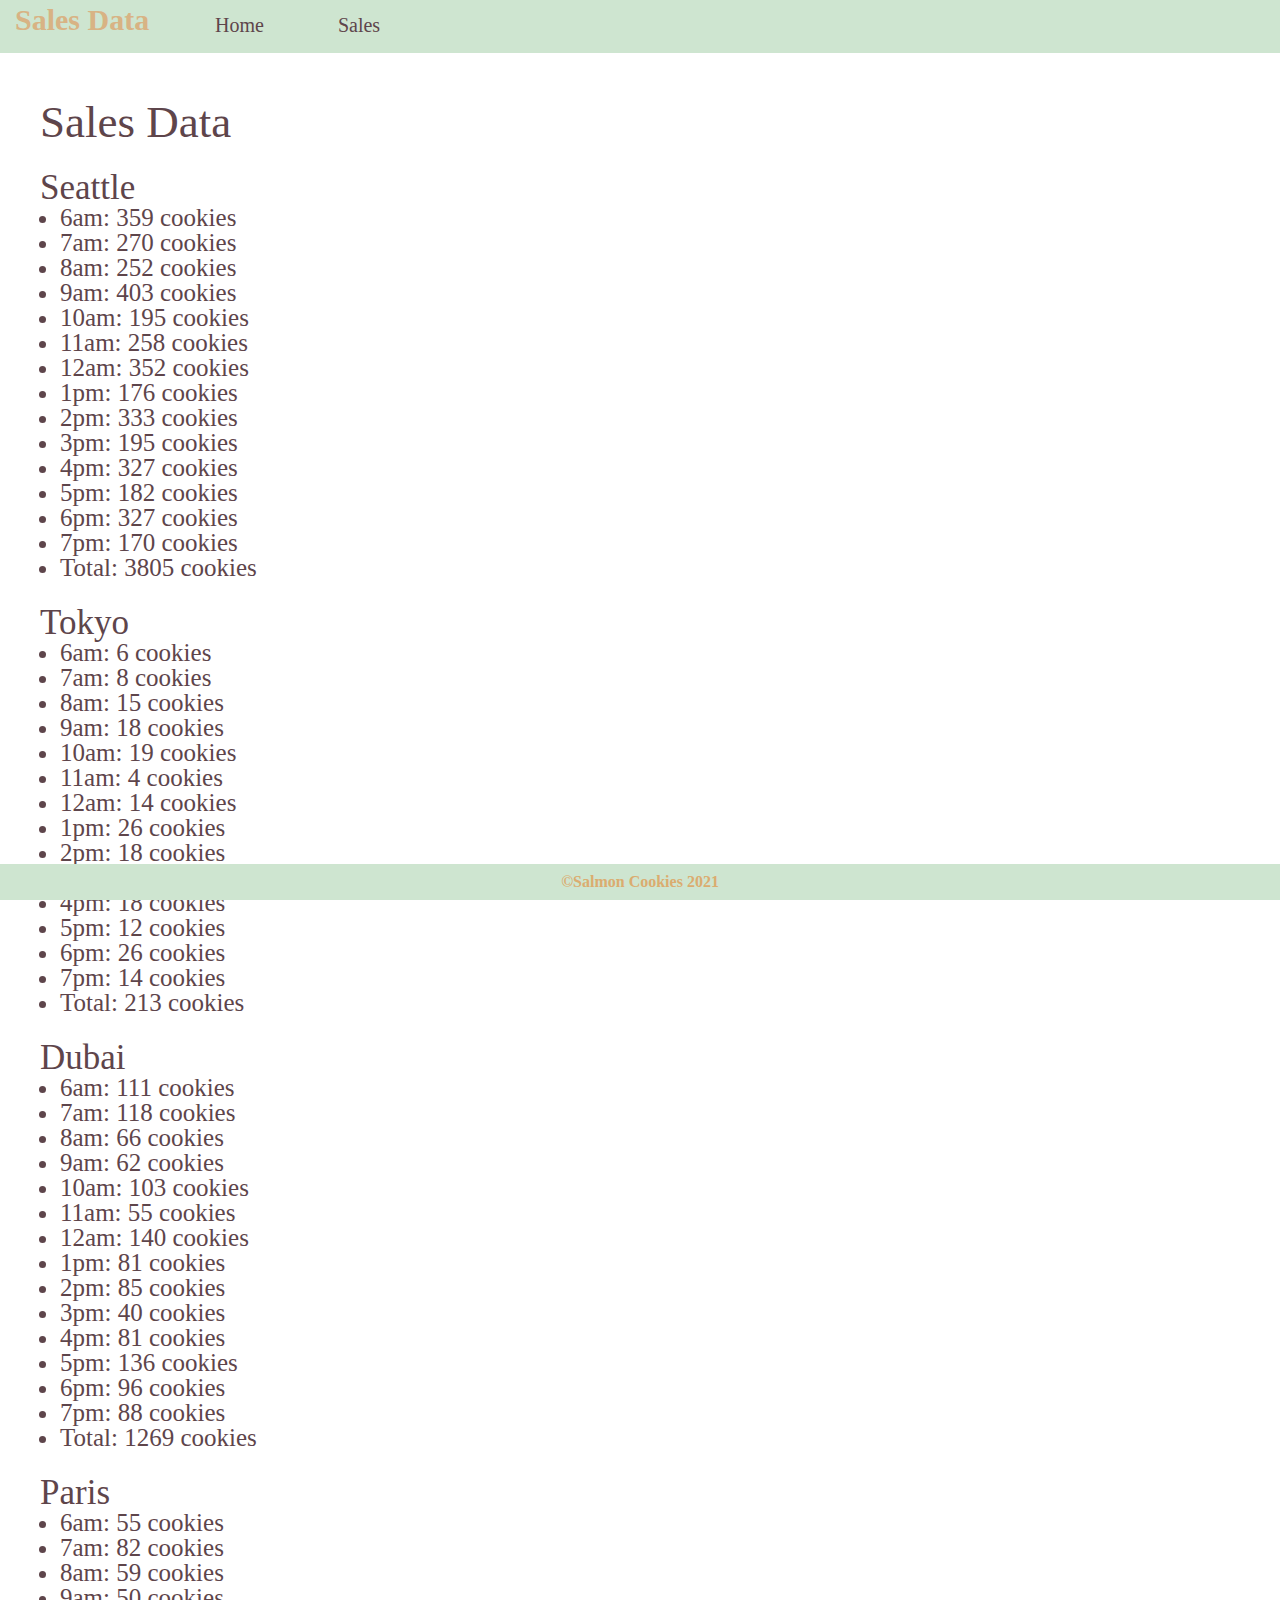
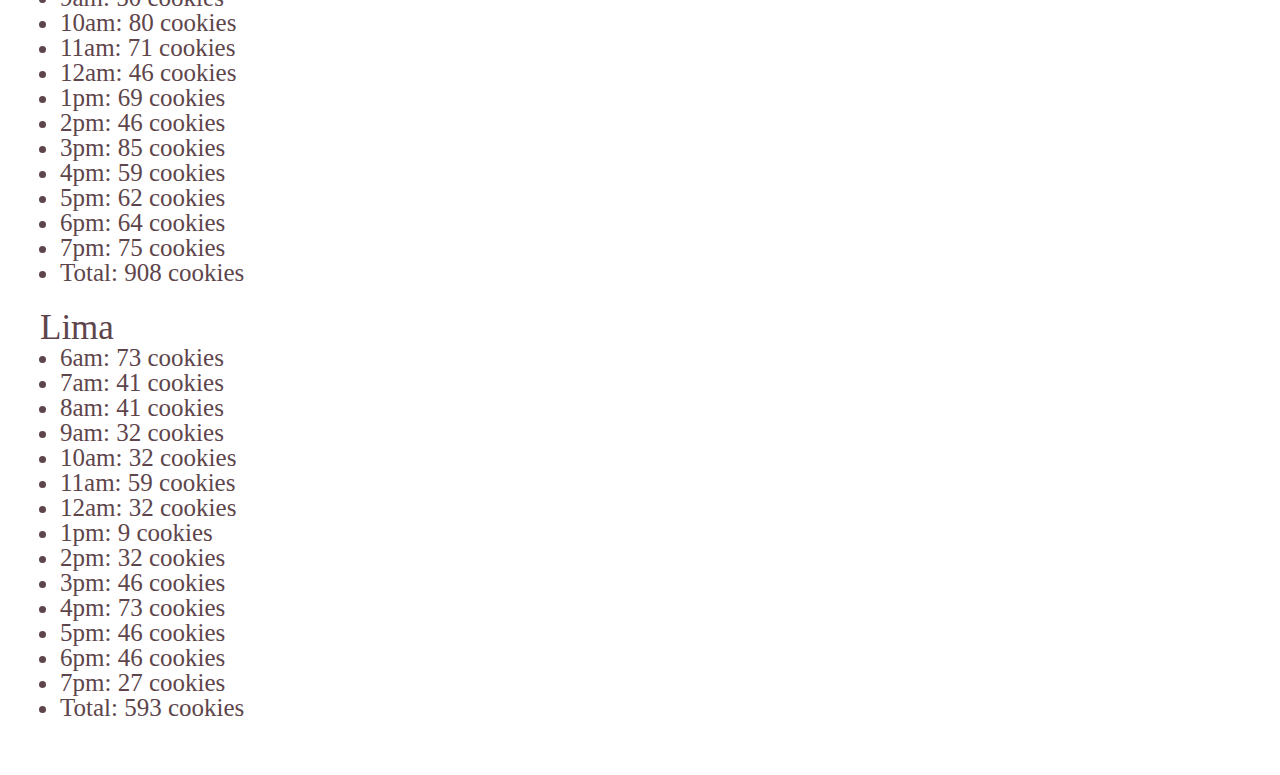
==== pages/sales.html @ f501dcbd "doing lab06" ====
<!DOCTYPE html>
<html lang="en">
<head>
    <meta charset="UTF-8">
    <meta http-equiv="X-UA-Compatible" content="IE=edge">
    <meta name="viewport" content="width=device-width, initial-scale=1.0">
    <title>Salmon Cookies-Sales Data</title>
    <link rel="stylesheet" href="../css/reset.css">
    <link rel="stylesheet" href="../css/style.css">
    
</head>
<body>
    <header>
        <h1>
            Sales Data  
        </h1>
        <nav>
            <ul>
                <li><a href="../index.html">Home</a></li>
                <li><a href="../pages/sales.html">Sales</a></li>
                
            </ul>
        </nav>
    </header>
    <main>

        <h2> Sales Data </h2>
        <h3> Seattle </h3>
        
        <div id="data"></div>
         <h3>Tokyo</h3>	
         <div id="data2"></div>
         <h3>Dubai</h3>	
         <div id="data3"></div>
         <h3>Paris</h3>	
         <div id="data4"></div>
         <h3>Lima</h3>	
         <div id="data5"></div>

    </main>

    <footer>
       <p> &copy;Salmon Cookies 2021 </p> 
    </footer>
    <script src="../JS/app.js"></script>
    
</body>
</html>
---- css/style.css ----
* {
    box-sizing: border-box;
}


header{
    background-color: #CEE5D0;
    position: fixed;
    top: 0%;
    width: 100%;
    padding: 5px;

    

}

header h1 {
    color: #D8B384;
    font-weight: bold;
    font-size: 30px;
    float: left;
    margin-left: 10px;
    
    

}
header nav ul li {
    display: inline-block;
    margin-left: 50px;
    padding: 10px;

}
header nav ul li:hover{
    background-color: #F3F0D7;
}

header nav ul li a {
    text-decoration: none;
    color: #5E454B ;
    font-size: 20px;
    float: right;

}

header nav ul {
    margin-left: 150px;
}

main  {
    margin-top: 100px;
    color: #5E454B;
    margin-right: 750px;
    font-size: 30px;
}

main h2 {
    font-size: 45px;
    margin-left: 40px;
}
main h3{
    font-size: 35px;
    margin-left: 40px;
    margin-top: 25px;
}
#data ul li {
    list-style:disc;
    font-size: 25px;
    margin-left: 60px;
}
#data li {
    list-style:disc;
    font-size: 25px;
    margin-left: 40px;
}

#data2 ul li {
    list-style:disc;
    font-size: 25px;
    margin-left: 60px;
}
#data2 li {
    list-style:disc;
    font-size: 25px;
    margin-left: 40px;
}
#data3 ul li {
    list-style:disc;
    font-size: 25px;
    margin-left: 60px;
}
#data3 li {
    list-style:disc;
    font-size: 25px;
    margin-left: 40px;
}
#data4 ul li {
    list-style:disc;
    font-size: 25px;
    margin-left: 60px;
}
#data4 li {
    list-style:disc;
    font-size: 25px;
    margin-left: 40px;
}
#data5 ul li {
    list-style:disc;
    font-size: 25px;
    margin-left: 60px;
}
#data5 li {
    list-style:disc;
    font-size: 25px;
    margin-left: 40px;
    
}
#data5 {
    margin-bottom: 55px;
}

footer p {
    position: fixed;
    bottom: 0%;
    width: 100%;
    text-align: center;
    background-color: #CEE5D0;
    color: #dbac6f;
    padding: 10px;
    font-weight: bold;
}
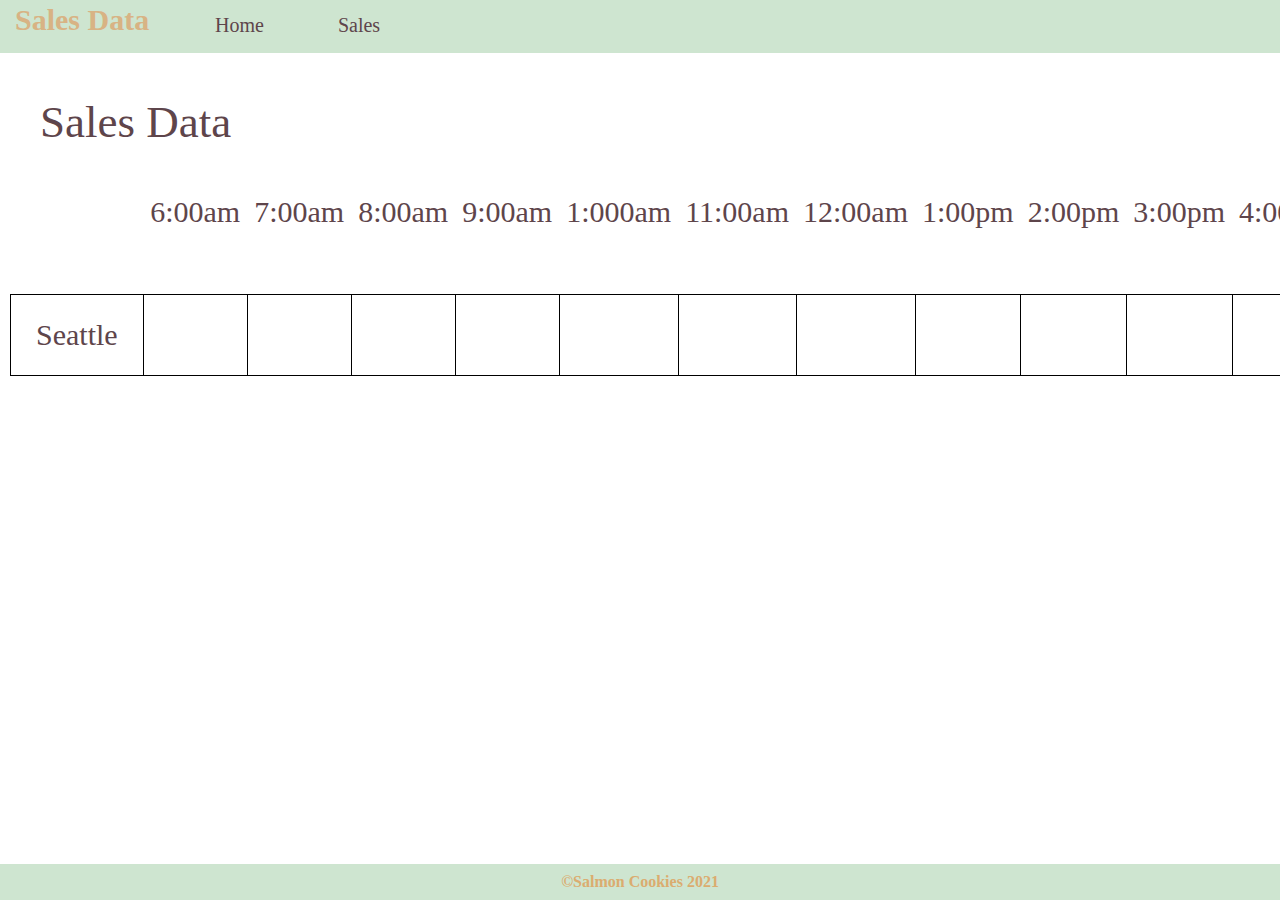
==== commit 1b7c15af: "doing lab07" ====
--- a/pages/sales.html
+++ b/pages/sales.html
@@ -25,17 +25,17 @@
     <main>
 
         <h2> Sales Data </h2>
-        <h3> Seattle </h3>
+        <!-- <h3> Seattle </h3> -->
         
-        <div id="data"></div>
-         <h3>Tokyo</h3>	
+        <div id="creatTable"></div>
+         <!-- <h3>Tokyo</h3>	
          <div id="data2"></div>
          <h3>Dubai</h3>	
          <div id="data3"></div>
          <h3>Paris</h3>	
          <div id="data4"></div>
          <h3>Lima</h3>	
-         <div id="data5"></div>
+         <div id="data5"></div> -->
 
     </main>
 
--- a/css/style.css
+++ b/css/style.css
@@ -128,4 +128,51 @@
     color: #dbac6f;
     padding: 10px;
     font-weight: bold;
+}
+
+
+/* home css */
+
+ main img {
+    
+    background-color: #F3F0D7;
+    padding-left: 50%;
+    padding-right: 50%;
+    
+}
+
+#welcome {
+    position: absolute;
+    margin-left: 35%;
+    color: rgb(148, 108, 56);
+    top: 8%;
+
+}
+
+
+#creatTable table {
+    margin-left: 10px;
+    
+    margin-top: 45px;
+    
+    
+
+}
+#creatTable table tr { 
+    
+    padding: 10px;
+}
+
+#creatTable table tr td { 
+    border: solid black 1px;
+    margin: 20px;
+    padding: 25px;
+}
+
+#creatTable table tr th { 
+    
+    padding: 7px;
+    
+
+    
 }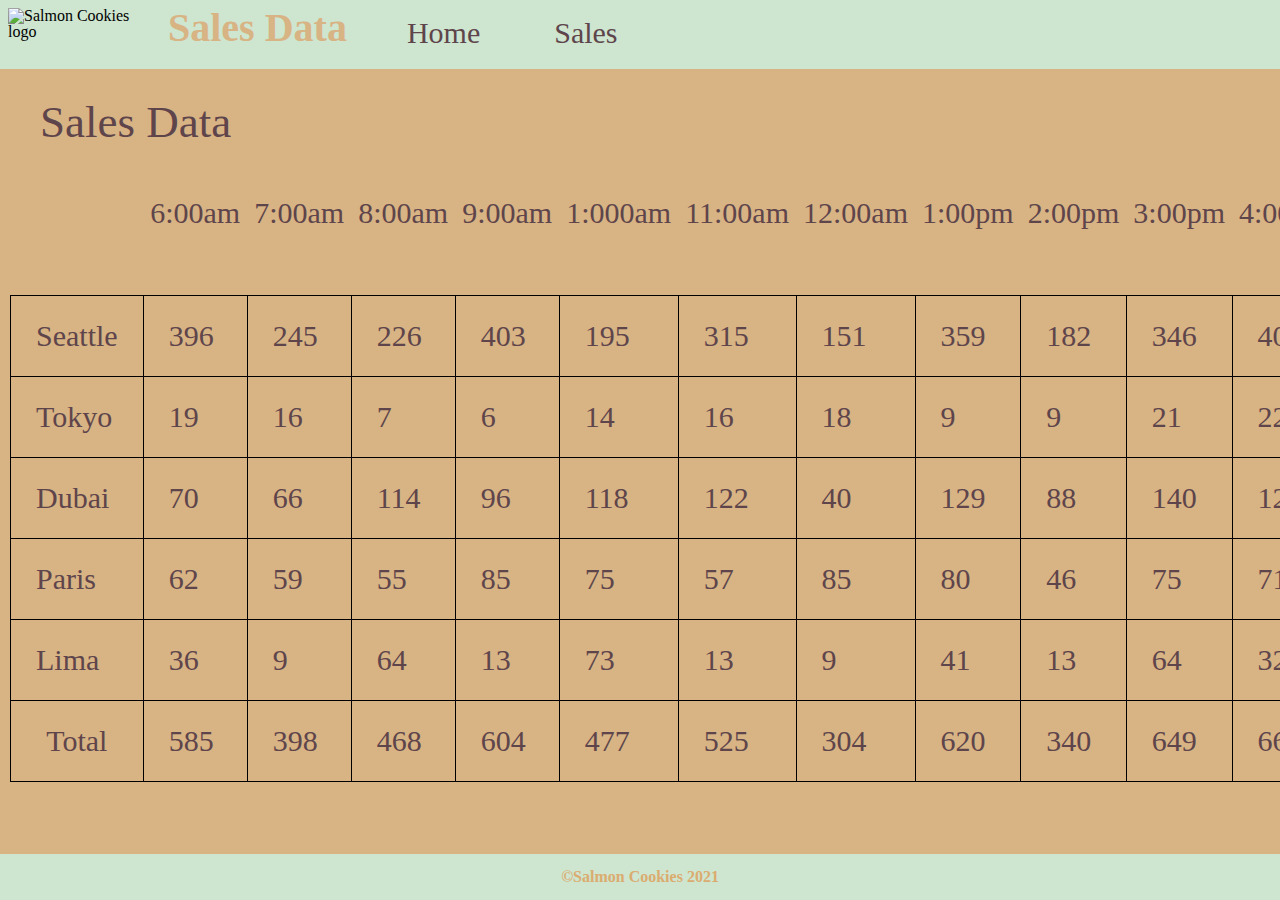
==== commit 3504cfc5: "doing lab08b" ====
--- a/pages/sales.html
+++ b/pages/sales.html
@@ -11,6 +11,8 @@
 </head>
 <body>
     <header>
+        <img src="https://codefellows.github.io/code-201-guide/curriculum/class-06/lab/assets/salmon.png"  alt="Salmon Cookies logo" >
+
         <h1>
             Sales Data  
         </h1>
--- a/css/style.css
+++ b/css/style.css
@@ -9,7 +9,7 @@
     position: fixed;
     top: 0%;
     width: 100%;
-    padding: 5px;
+    padding: 8px;
 
     
 
@@ -18,7 +18,7 @@
 header h1 {
     color: #D8B384;
     font-weight: bold;
-    font-size: 30px;
+    font-size: 40px;
     float: left;
     margin-left: 10px;
     
@@ -38,7 +38,7 @@
 header nav ul li a {
     text-decoration: none;
     color: #5E454B ;
-    font-size: 20px;
+    font-size: 30px;
     float: right;
 
 }
@@ -47,22 +47,8 @@
     margin-left: 150px;
 }
 
-main  {
-    margin-top: 100px;
-    color: #5E454B;
-    margin-right: 750px;
-    font-size: 30px;
-}
-
-main h2 {
-    font-size: 45px;
-    margin-left: 40px;
-}
-main h3{
-    font-size: 35px;
-    margin-left: 40px;
-    margin-top: 25px;
-}
+
+
 #data ul li {
     list-style:disc;
     font-size: 25px;
@@ -126,28 +112,12 @@
     text-align: center;
     background-color: #CEE5D0;
     color: #dbac6f;
-    padding: 10px;
+    padding: 15px;
     font-weight: bold;
 }
 
 
-/* home css */
-
- main img {
-    
-    background-color: #F3F0D7;
-    padding-left: 50%;
-    padding-right: 50%;
-    
-}
-
-#welcome {
-    position: absolute;
-    margin-left: 35%;
-    color: rgb(148, 108, 56);
-    top: 8%;
-
-}
+
 
 
 #creatTable table {
@@ -175,4 +145,108 @@
     
 
     
+}
+
+#creatTable table tr th:last-of-type {
+    border: solid black 1px;
+}
+
+
+/* home css */
+
+header img {
+    float: left;
+    width: 150px;
+    height: 50px;
+}
+
+
+main  {
+    margin-top: 100px;
+    color: #5E454B;
+    margin-right: 750px;
+    font-size: 30px;
+}
+
+main h2 {
+    font-size: 45px;
+    margin-left: 40px;
+}
+main h3{
+    font-size: 35px;
+    margin-left: 40px;
+    margin-top: 25px;
+}
+
+/* main img {
+    
+    background-color: #F3F0D7;
+    padding-left: 50%;
+    padding-right: 50%;
+    
+} */
+#welcome {
+    position: relative;
+    text-align: center;
+    left: 25%;
+    color: rgb(148, 108, 56);
+    top: 6%;
+}
+#welcomImg {
+    background-color: #F3F0D7;
+    padding-left: 50%;
+    padding-right: 109%;
+}
+
+
+
+
+body {
+    background-color: #D8B384;
+    position: relative;
+    margin-bottom: 5%
+    
+    
+
+}
+
+
+#family{
+    float: left;
+    width: 1100x;
+    margin: 50px;
+    margin-left: 20;
+    color: rgb(148, 108, 56);
+    
+    
+}
+
+.family{ 
+    margin-left: 70px;
+}
+
+ #proud{
+     background-color: #CEE5D0;
+    float: left;
+    width: 800px;
+    margin: 100px;
+   
+} 
+    
+
+.MENU {
+    margin-left: 1300px;
+    background-color:#CEE5D0 ;
+}
+    
+.LOCATIONS {
+    background-color:#CEE5D0 ;
+    margin-left: 400px;
+    margin-right: 100px;
+}
+   
+.HOURS { 
+    background-color:#CEE5D0 ;
+    margin-left: 600px;
+    margin-right: 200px;
 }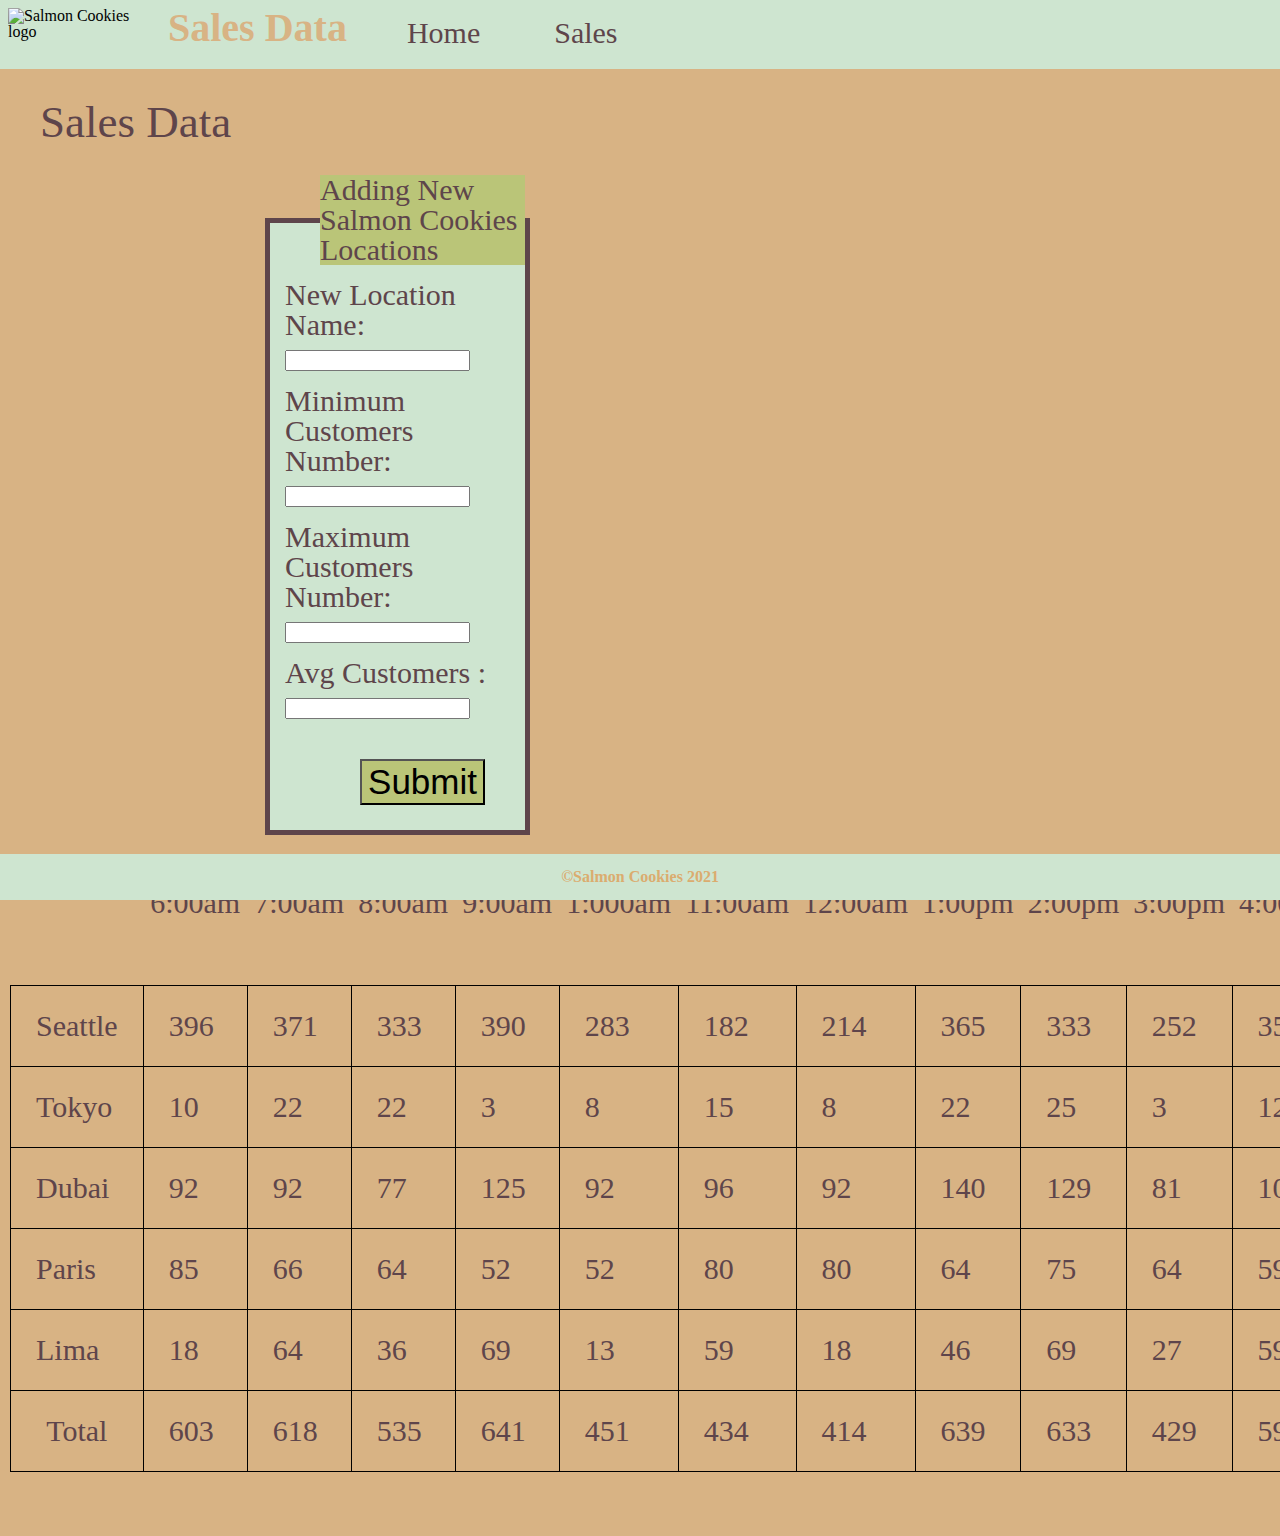
==== commit 938cff12: "doing lab09: form" ====
--- a/pages/sales.html
+++ b/pages/sales.html
@@ -1,5 +1,6 @@
 <!DOCTYPE html>
 <html lang="en">
+
 <head>
     <meta charset="UTF-8">
     <meta http-equiv="X-UA-Compatible" content="IE=edge">
@@ -7,20 +8,22 @@
     <title>Salmon Cookies-Sales Data</title>
     <link rel="stylesheet" href="../css/reset.css">
     <link rel="stylesheet" href="../css/style.css">
-    
+
 </head>
+
 <body>
     <header>
-        <img src="https://codefellows.github.io/code-201-guide/curriculum/class-06/lab/assets/salmon.png"  alt="Salmon Cookies logo" >
+        <img src="https://codefellows.github.io/code-201-guide/curriculum/class-06/lab/assets/salmon.png"
+            alt="Salmon Cookies logo">
 
         <h1>
-            Sales Data  
+            Sales Data
         </h1>
         <nav>
             <ul>
                 <li><a href="../index.html">Home</a></li>
                 <li><a href="../pages/sales.html">Sales</a></li>
-                
+
             </ul>
         </nav>
     </header>
@@ -28,9 +31,39 @@
 
         <h2> Sales Data </h2>
         <!-- <h3> Seattle </h3> -->
-        
+
+
+
+        <form id="newLocationForm">
+
+            <fieldset>
+                <legend id="formLegand">Adding New Salmon Cookies Locations</legend>
+                <div class="formElements">
+                    <label for="newLocation">New Location Name:</label>
+                    <input type="text" id="newLocation">
+                </div>
+                <div class="formElements">
+                    <label for="minCustomers">Minimum Customers Number:</label>
+                    <input type="number" id="minCustomers">
+                </div>
+                <div class="formElements">
+                    <label for="maxCustomers">Maximum Customers Number:</label>
+                    <input type="number" id="maxCustomers">
+                </div>
+                <div class="formElements">
+                    <label for="avgCustomers">Avg Customers :</label>
+                    <input type="number" id="avgCustomers" step="0.1">
+                </div>
+                <div class="formElements">
+                    <input id="submit" type="submit" value="Submit">
+                </div>
+
+            </fieldset>
+        </form>
+
         <div id="creatTable"></div>
-         <!-- <h3>Tokyo</h3>	
+
+        <!-- <h3>Tokyo</h3>	
          <div id="data2"></div>
          <h3>Dubai</h3>	
          <div id="data3"></div>
@@ -42,9 +75,10 @@
     </main>
 
     <footer>
-       <p> &copy;Salmon Cookies 2021 </p> 
+        <p> &copy;Salmon Cookies 2021 </p>
     </footer>
     <script src="../JS/app.js"></script>
-    
+
 </body>
+
 </html>--- a/css/style.css
+++ b/css/style.css
@@ -249,4 +249,36 @@
     background-color:#CEE5D0 ;
     margin-left: 600px;
     margin-right: 200px;
+}
+
+fieldset { 
+    border:solid 5px #5E454B ;
+    margin-left: 50%;
+    width: 50%;
+    background-color: #CEE5D0 ;
+    margin-top: 30px
+}
+
+#formLegand {
+    background-color: #bac578 ;
+    margin-left: 50px;
+    ;
+}
+
+#submit {
+    font-size: 35px;
+    margin: 25px;
+    float: right;
+    color: #000000;
+    background-color:#bac578 ;
+}
+
+#submit:hover{
+    color: #bac578;
+    background-color:black ;
+}
+
+.formElements{
+    margin: 15px;
+    
 }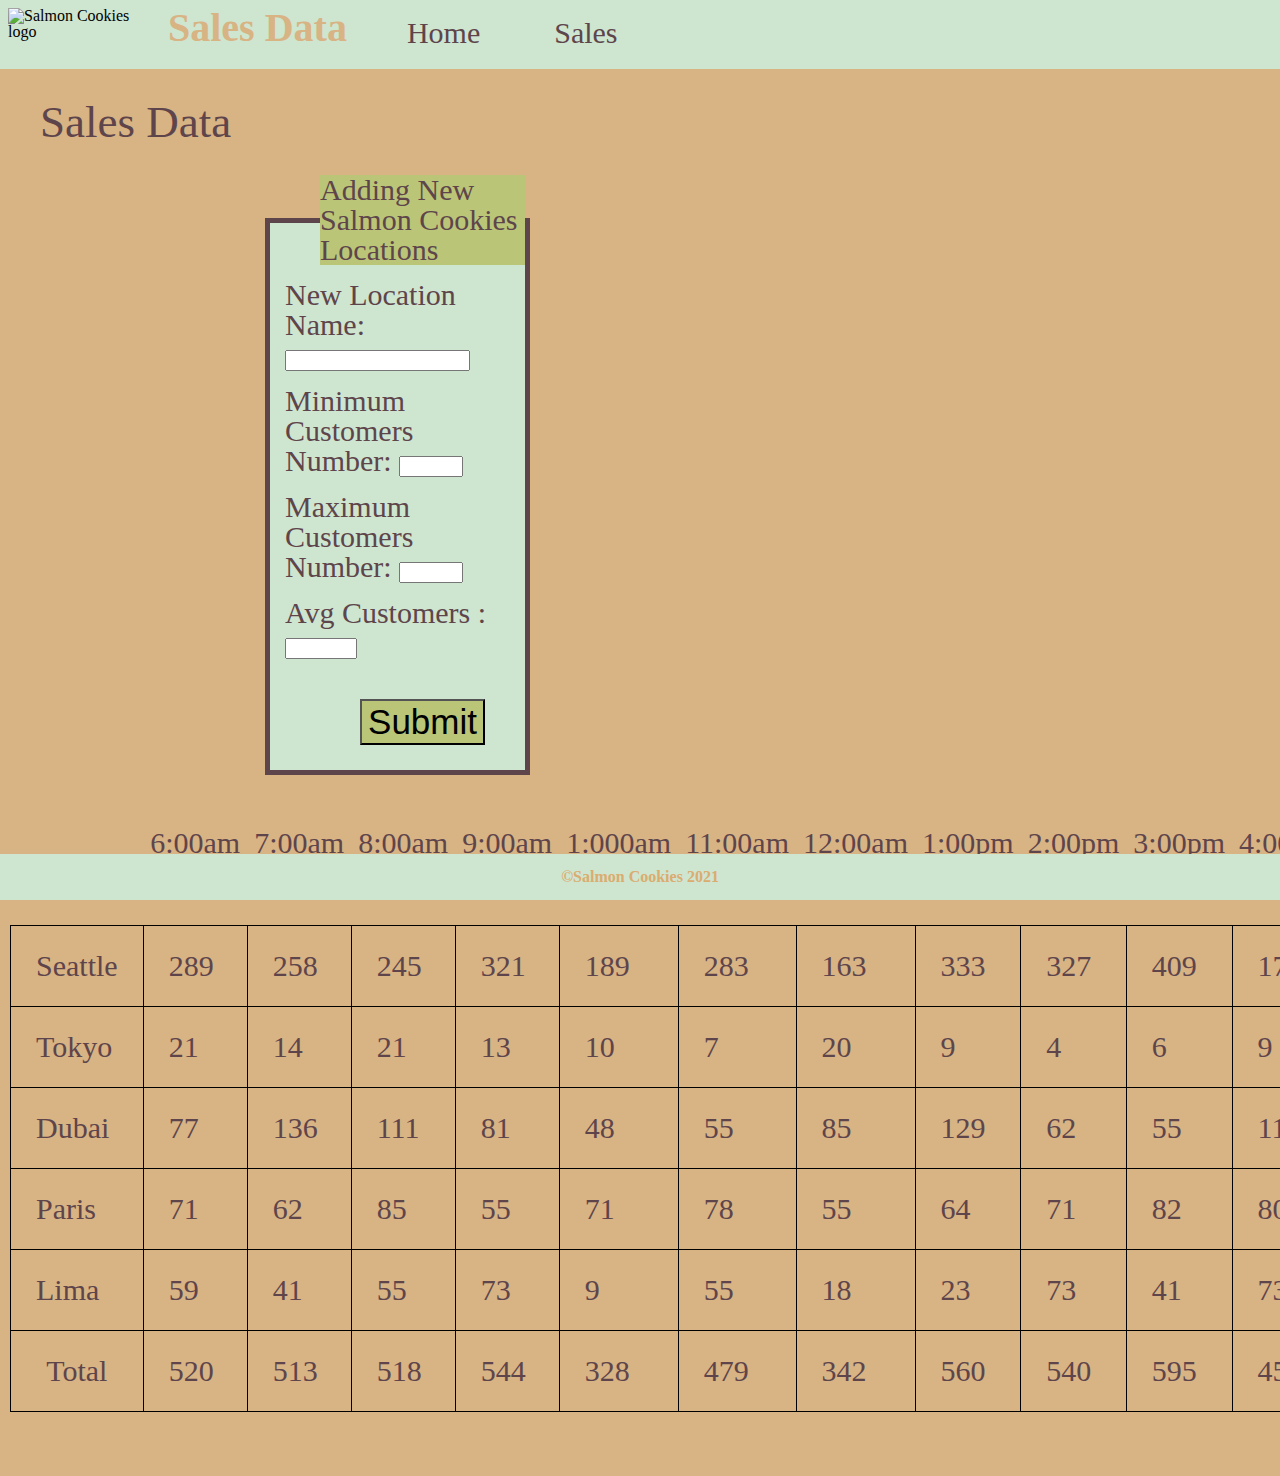
==== commit acd7c7ac: "give the form validation" ====
--- a/pages/sales.html
+++ b/pages/sales.html
@@ -40,19 +40,19 @@
                 <legend id="formLegand">Adding New Salmon Cookies Locations</legend>
                 <div class="formElements">
                     <label for="newLocation">New Location Name:</label>
-                    <input type="text" id="newLocation">
+                    <input type="text" id="newLocation" required>
                 </div>
                 <div class="formElements">
                     <label for="minCustomers">Minimum Customers Number:</label>
-                    <input type="number" id="minCustomers">
+                    <input type="number" id="minCustomers" min="1" max="200" required>
                 </div>
                 <div class="formElements">
                     <label for="maxCustomers">Maximum Customers Number:</label>
-                    <input type="number" id="maxCustomers">
+                    <input type="number" id="maxCustomers" min="1" max="200" required>
                 </div>
                 <div class="formElements">
                     <label for="avgCustomers">Avg Customers :</label>
-                    <input type="number" id="avgCustomers" step="0.1">
+                    <input type="number" id="avgCustomers" step="0.1" min="1" max="20" required>
                 </div>
                 <div class="formElements">
                     <input id="submit" type="submit" value="Submit">
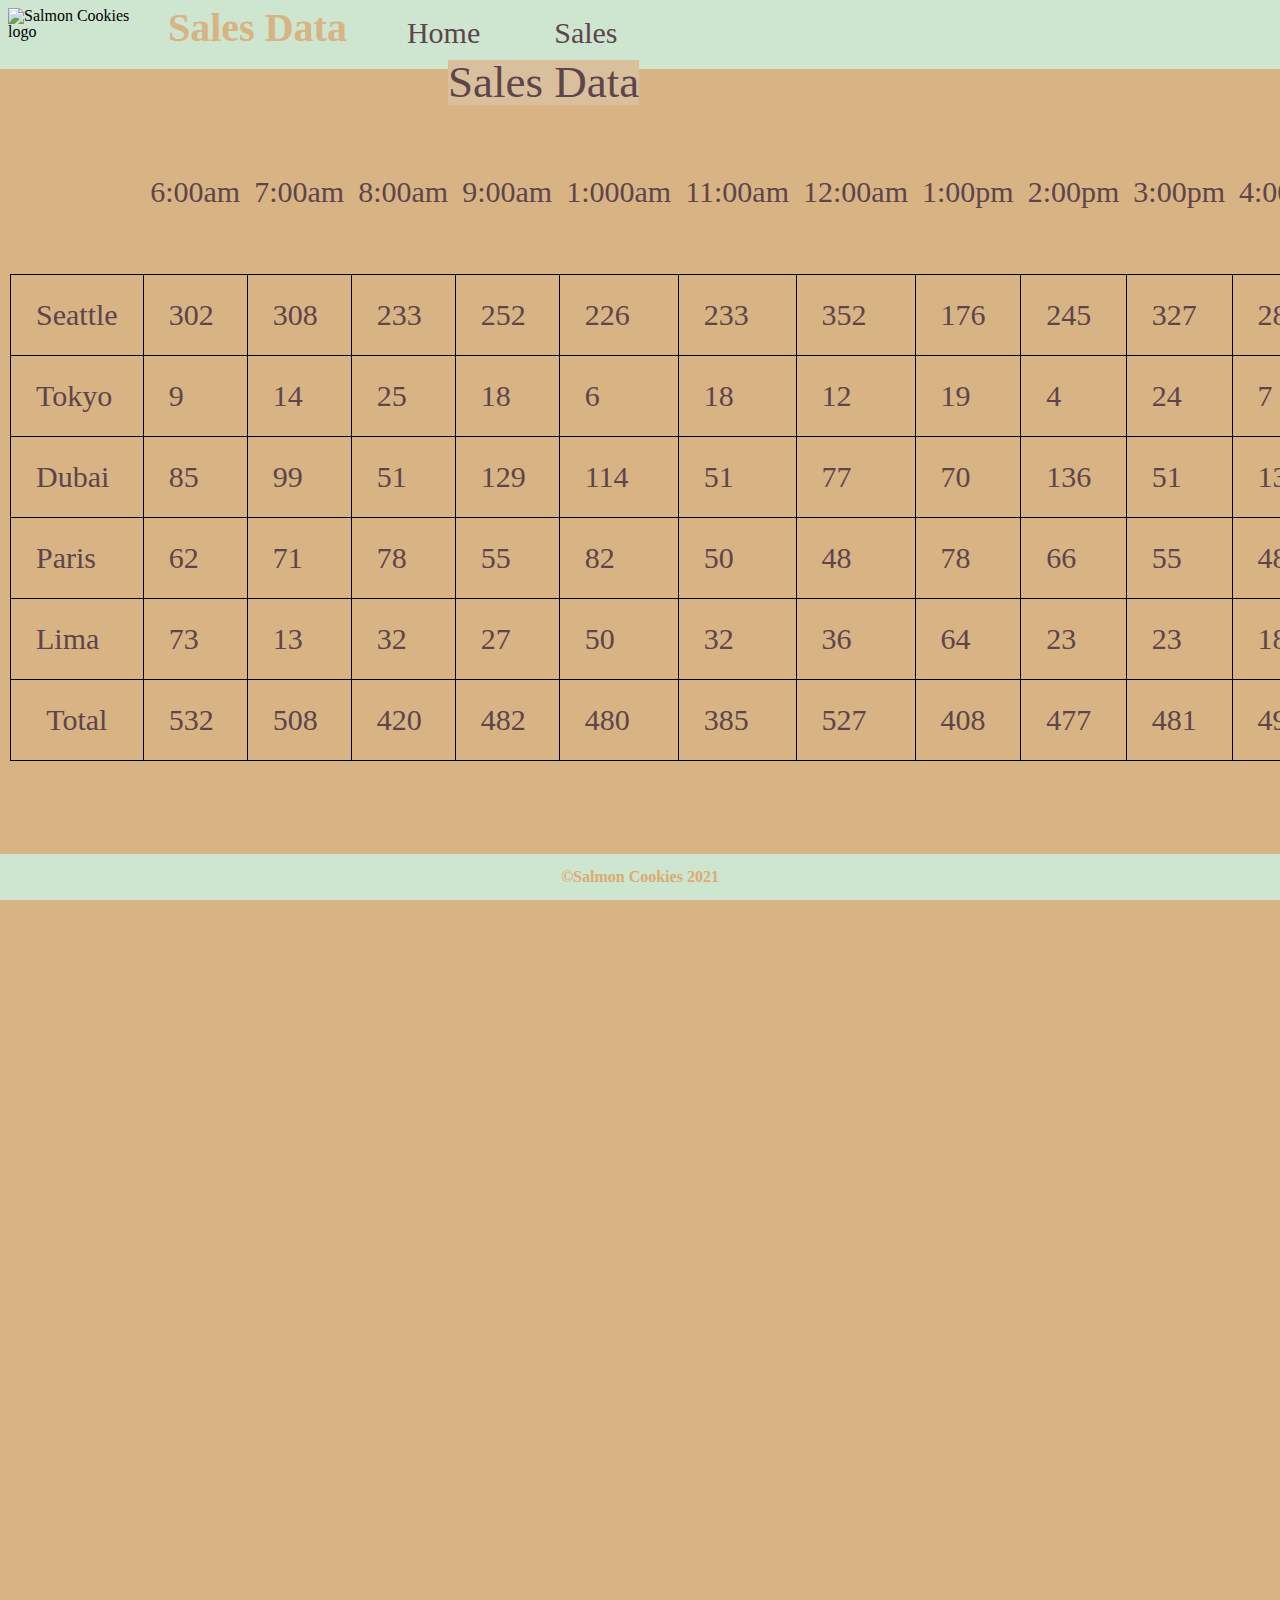
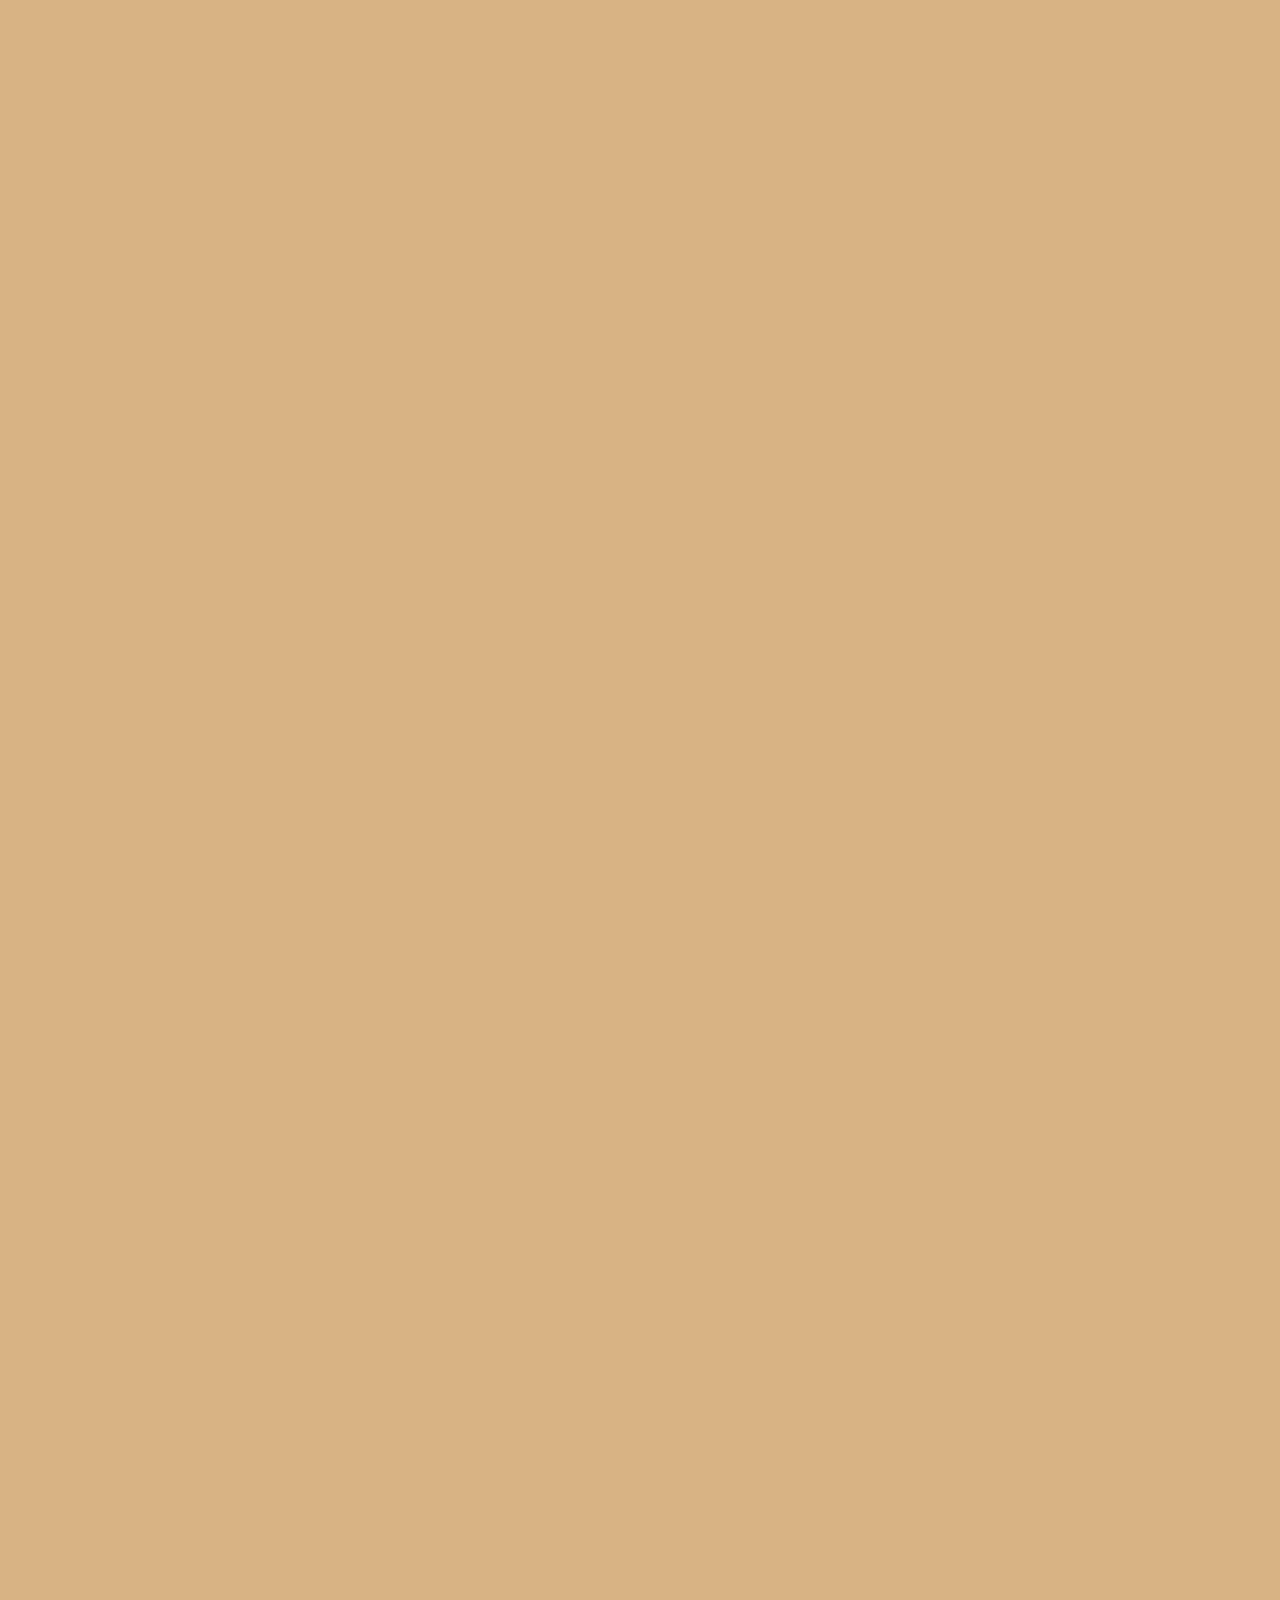
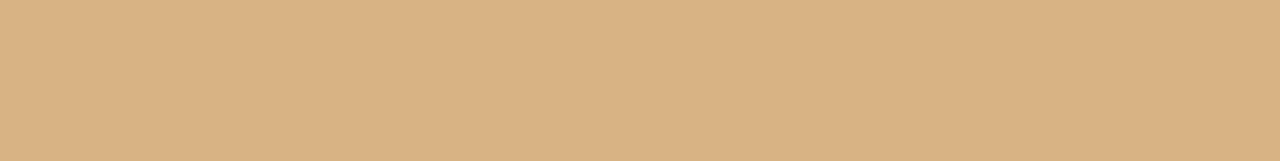
==== commit 7547083c: "editing css" ====
--- a/pages/sales.html
+++ b/pages/sales.html
@@ -1,6 +1,5 @@
 <!DOCTYPE html>
 <html lang="en">
-
 <head>
     <meta charset="UTF-8">
     <meta http-equiv="X-UA-Compatible" content="IE=edge">
@@ -8,62 +7,30 @@
     <title>Salmon Cookies-Sales Data</title>
     <link rel="stylesheet" href="../css/reset.css">
     <link rel="stylesheet" href="../css/style.css">
-
+    
 </head>
-
 <body>
     <header>
-        <img src="https://codefellows.github.io/code-201-guide/curriculum/class-06/lab/assets/salmon.png"
-            alt="Salmon Cookies logo">
+        <img src="https://codefellows.github.io/code-201-guide/curriculum/class-06/lab/assets/salmon.png"  alt="Salmon Cookies logo" >
 
         <h1>
-            Sales Data
+            Sales Data  
         </h1>
         <nav>
             <ul>
                 <li><a href="../index.html">Home</a></li>
                 <li><a href="../pages/sales.html">Sales</a></li>
-
+                
             </ul>
         </nav>
     </header>
-    <main>
+    <main id="salesMain">
 
         <h2> Sales Data </h2>
         <!-- <h3> Seattle </h3> -->
-
-
-
-        <form id="newLocationForm">
-
-            <fieldset>
-                <legend id="formLegand">Adding New Salmon Cookies Locations</legend>
-                <div class="formElements">
-                    <label for="newLocation">New Location Name:</label>
-                    <input type="text" id="newLocation" required>
-                </div>
-                <div class="formElements">
-                    <label for="minCustomers">Minimum Customers Number:</label>
-                    <input type="number" id="minCustomers" min="1" max="200" required>
-                </div>
-                <div class="formElements">
-                    <label for="maxCustomers">Maximum Customers Number:</label>
-                    <input type="number" id="maxCustomers" min="1" max="200" required>
-                </div>
-                <div class="formElements">
-                    <label for="avgCustomers">Avg Customers :</label>
-                    <input type="number" id="avgCustomers" step="0.1" min="1" max="20" required>
-                </div>
-                <div class="formElements">
-                    <input id="submit" type="submit" value="Submit">
-                </div>
-
-            </fieldset>
-        </form>
-
+        
         <div id="creatTable"></div>
-
-        <!-- <h3>Tokyo</h3>	
+         <!-- <h3>Tokyo</h3>	
          <div id="data2"></div>
          <h3>Dubai</h3>	
          <div id="data3"></div>
@@ -75,10 +42,9 @@
     </main>
 
     <footer>
-        <p> &copy;Salmon Cookies 2021 </p>
+       <p> &copy;Salmon Cookies 2021 </p> 
     </footer>
     <script src="../JS/app.js"></script>
-
+    
 </body>
-
 </html>--- a/css/style.css
+++ b/css/style.css
@@ -3,10 +3,15 @@
     box-sizing: border-box;
 }
 
+body{
+    background-color: #D8B384;
+}
+
+/* header */
 
 header{
     background-color: #CEE5D0;
-    position: fixed;
+    position: relative;
     top: 0%;
     width: 100%;
     padding: 8px;
@@ -47,63 +52,7 @@
     margin-left: 150px;
 }
 
-
-
-#data ul li {
-    list-style:disc;
-    font-size: 25px;
-    margin-left: 60px;
-}
-#data li {
-    list-style:disc;
-    font-size: 25px;
-    margin-left: 40px;
-}
-
-#data2 ul li {
-    list-style:disc;
-    font-size: 25px;
-    margin-left: 60px;
-}
-#data2 li {
-    list-style:disc;
-    font-size: 25px;
-    margin-left: 40px;
-}
-#data3 ul li {
-    list-style:disc;
-    font-size: 25px;
-    margin-left: 60px;
-}
-#data3 li {
-    list-style:disc;
-    font-size: 25px;
-    margin-left: 40px;
-}
-#data4 ul li {
-    list-style:disc;
-    font-size: 25px;
-    margin-left: 60px;
-}
-#data4 li {
-    list-style:disc;
-    font-size: 25px;
-    margin-left: 40px;
-}
-#data5 ul li {
-    list-style:disc;
-    font-size: 25px;
-    margin-left: 60px;
-}
-#data5 li {
-    list-style:disc;
-    font-size: 25px;
-    margin-left: 40px;
-    
-}
-#data5 {
-    margin-bottom: 55px;
-}
+/* footer */
 
 footer p {
     position: fixed;
@@ -116,9 +65,12 @@
     font-weight: bold;
 }
 
-
-
-
+body {
+    margin-bottom: 2600px;
+}
+
+
+/* Table */
 
 #creatTable table {
     margin-left: 10px;
@@ -152,7 +104,17 @@
 }
 
 
+#salesMain  { 
+    margin-top: 100px;
+    color: #5E454B;
+    margin-right: 750px;
+    font-size: 30px;
+    margin-bottom: 100px;
+    background-color: #D8B384;
+}
+
 /* home css */
+
 
 header img {
     float: left;
@@ -161,30 +123,134 @@
 }
 
 
-main  {
-    margin-top: 100px;
-    color: #5E454B;
-    margin-right: 750px;
-    font-size: 30px;
+#homeMain{
+    position: relative;
+    background-color: #D8B384;
 }
 
 main h2 {
+    
     font-size: 45px;
-    margin-left: 40px;
-}
-main h3{
+    position: absolute;
+    top: 60px;
+    left: 35%;
+    background-color: #dabf9d;
+    
+
+    
+}
+
+#welcomImg {
+
+    background-color: #F3F0D7;
+    position: absolute;
+    top: 110px;
+    left: 25%;
+    
+}
+
+
+
+#family{
+    position: absolute;
     font-size: 35px;
-    margin-left: 40px;
-    margin-top: 25px;
-}
-
-/* main img {
-    
-    background-color: #F3F0D7;
-    padding-left: 50%;
-    padding-right: 50%;
-    
-} */
+    top: 400px;
+    left: 20%;
+    
+    background-color: #dabf9d;
+    
+    
+}
+
+.family{ 
+    position: absolute;
+    top: 450px;
+    width: 100%;
+    height: 500px;
+    
+}
+
+
+#proud{
+
+    position: absolute;
+    top: 1000px;
+    background-color: #cec6af;
+    width: 100%;   
+  
+} 
+   
+#proud h3 {
+    font-size: 25px;
+    margin-left: 40%;
+}
+#proud p {
+    font-size: 20px;
+    text-align: center;
+    background-color: cadetblue;
+
+}
+#proud img {
+    padding: 25px;
+    margin-left: 16%;
+}
+
+.MENU {
+    position: absolute;
+    top: 1500px;
+    left: 600px;
+   
+}
+.MENU h3 {
+    font-size: 20px;
+}
+
+.MENU img {
+padding: 25px;
+width: 40%;
+}
+
+#menuimg {
+    position: absolute;
+    top: 1440px;
+    
+    width: 100%;
+    height: 750px;
+}
+   
+.LOCATIONS {
+   
+   position: absolute;
+    top: 2270px;
+    font-size: 28px;
+    color: #ceca07;;
+    left: 15px;
+    
+}
+
+#locationimg {
+    position: absolute;
+    top: 2200px;
+    width: 700px;
+    height: 300px;
+}
+  
+.HOURS { 
+   background-color:#7c7c7c ;
+   position: absolute;
+    top: 2200px;
+    left: 55%;
+    font-size: 35px;
+    
+
+} 
+
+/* 
+
+
+
+
+
 #welcome {
     position: relative;
     text-align: center;
@@ -192,23 +258,12 @@
     color: rgb(148, 108, 56);
     top: 6%;
 }
-#welcomImg {
-    background-color: #F3F0D7;
-    padding-left: 50%;
-    padding-right: 109%;
-}
-
-
-
-
-body {
-    background-color: #D8B384;
-    position: relative;
-    margin-bottom: 5%
-    
-    
-
-}
+
+
+
+
+
+
 
 
 #family{
@@ -249,36 +304,4 @@
     background-color:#CEE5D0 ;
     margin-left: 600px;
     margin-right: 200px;
-}
-
-fieldset { 
-    border:solid 5px #5E454B ;
-    margin-left: 50%;
-    width: 50%;
-    background-color: #CEE5D0 ;
-    margin-top: 30px
-}
-
-#formLegand {
-    background-color: #bac578 ;
-    margin-left: 50px;
-    ;
-}
-
-#submit {
-    font-size: 35px;
-    margin: 25px;
-    float: right;
-    color: #000000;
-    background-color:#bac578 ;
-}
-
-#submit:hover{
-    color: #bac578;
-    background-color:black ;
-}
-
-.formElements{
-    margin: 15px;
-    
-}+} */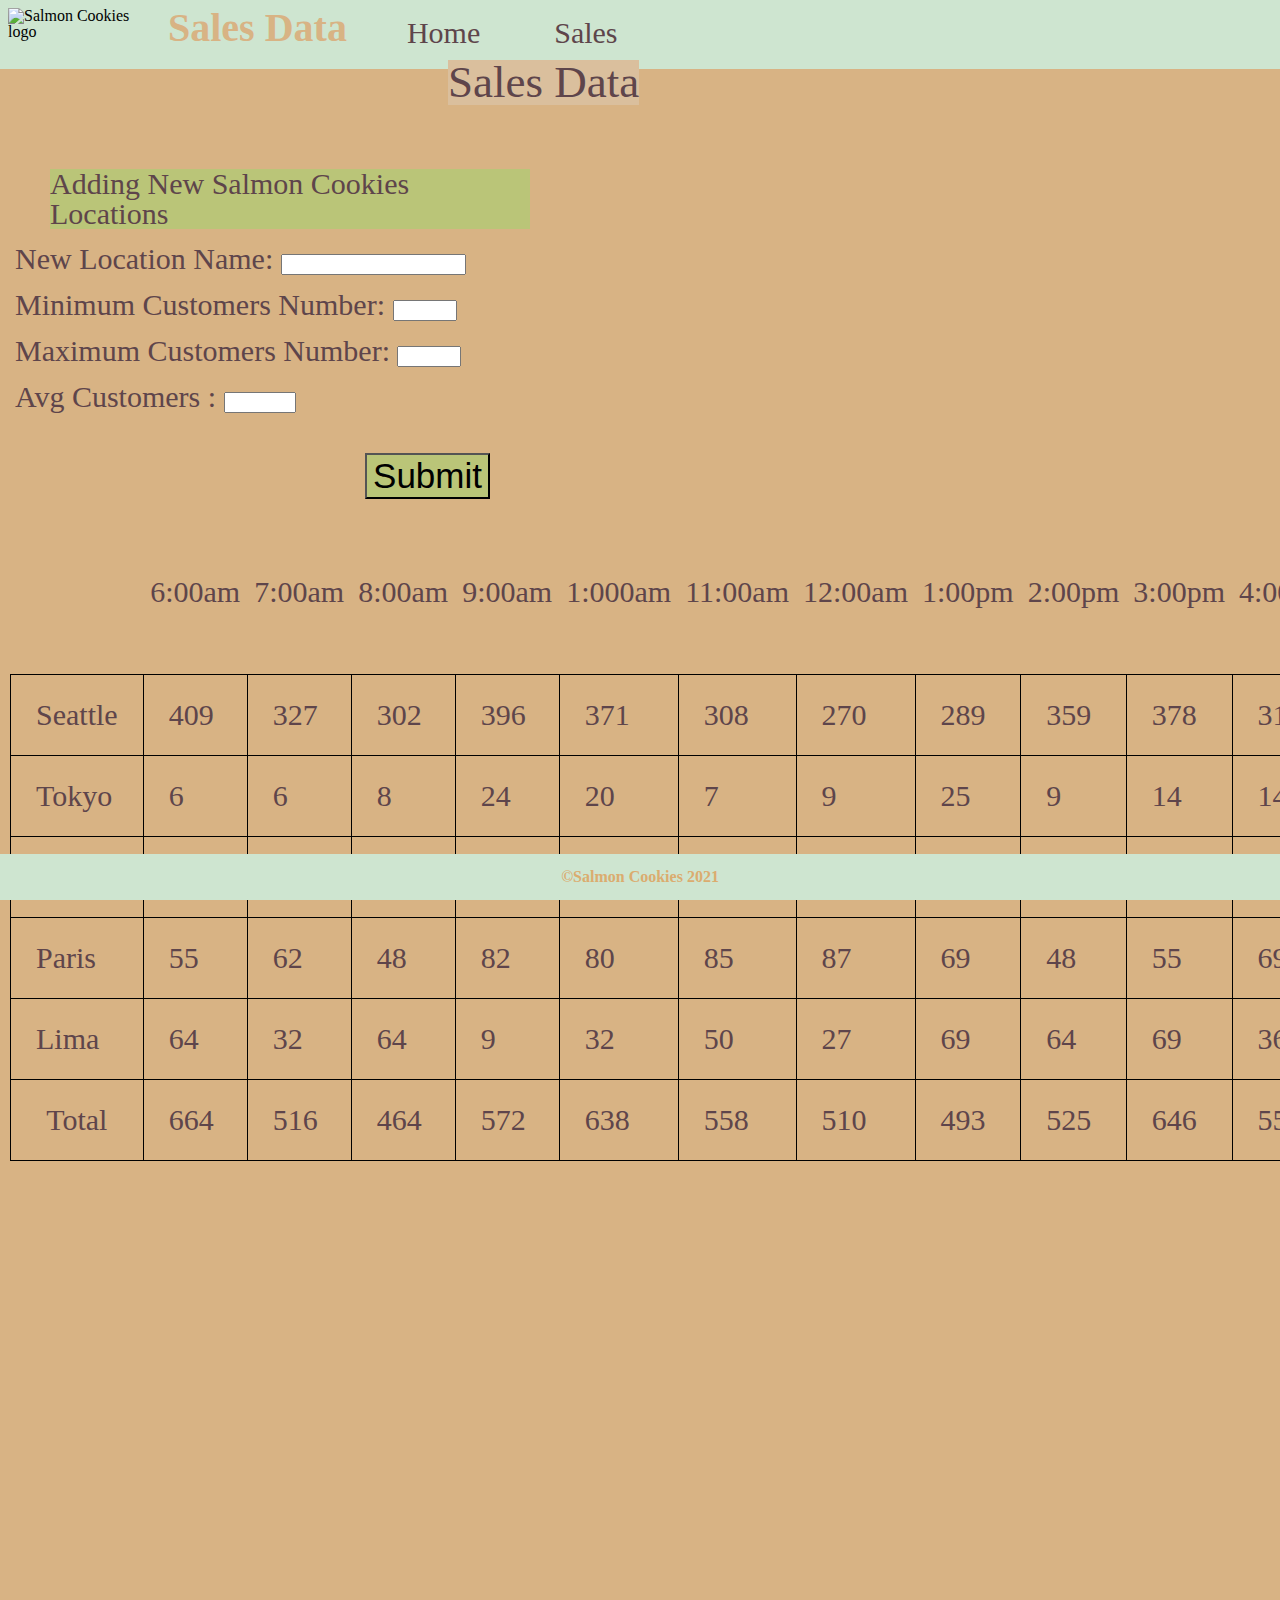
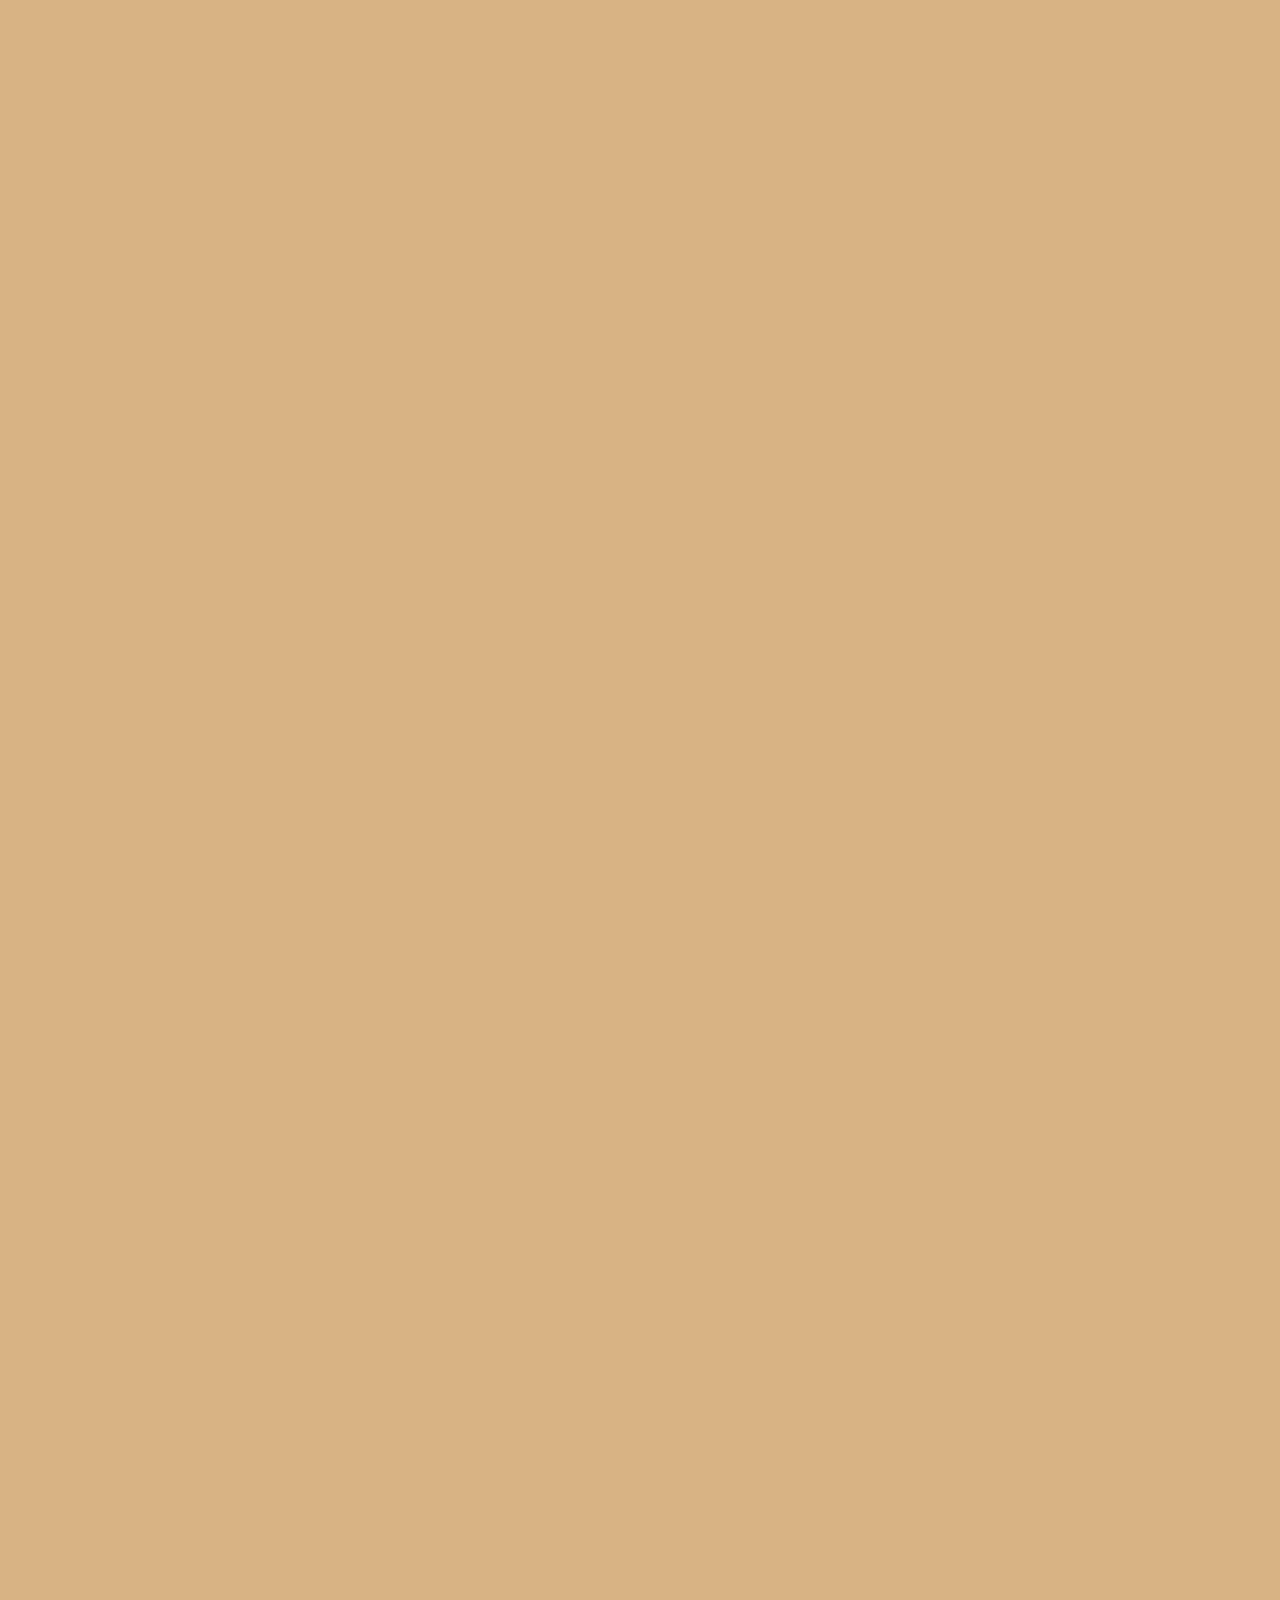
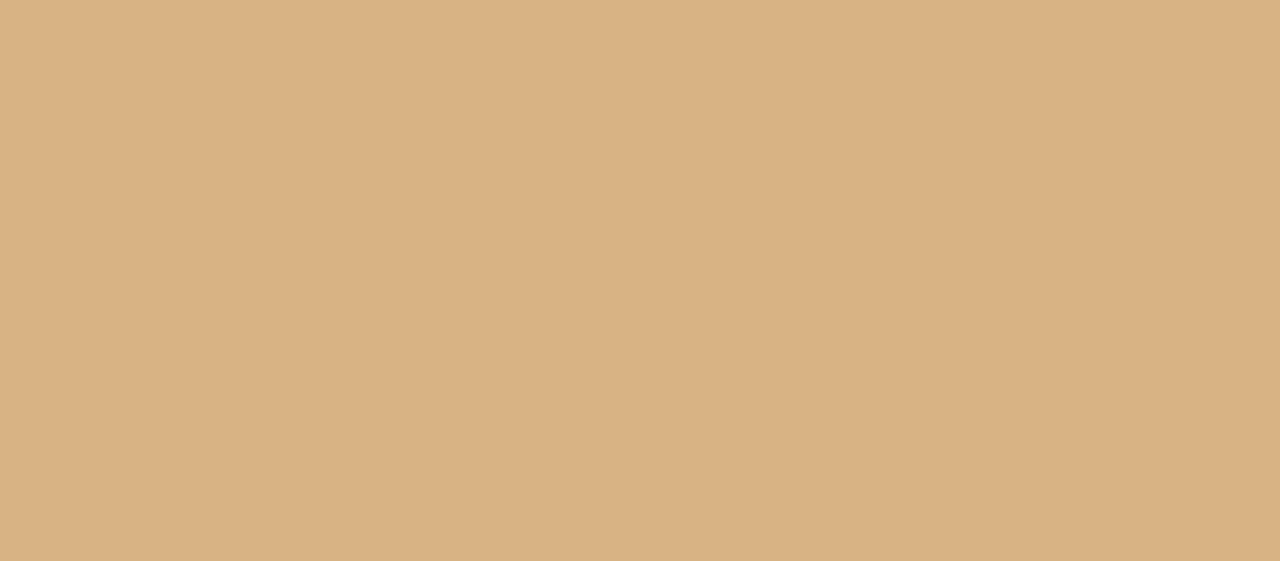
==== commit c8f5a8c0: "Merge branch 'main' into class08-Oblects" ====
--- a/pages/sales.html
+++ b/pages/sales.html
@@ -1,5 +1,6 @@
 <!DOCTYPE html>
 <html lang="en">
+
 <head>
     <meta charset="UTF-8">
     <meta http-equiv="X-UA-Compatible" content="IE=edge">
@@ -7,20 +8,22 @@
     <title>Salmon Cookies-Sales Data</title>
     <link rel="stylesheet" href="../css/reset.css">
     <link rel="stylesheet" href="../css/style.css">
-    
+
 </head>
+
 <body>
     <header>
-        <img src="https://codefellows.github.io/code-201-guide/curriculum/class-06/lab/assets/salmon.png"  alt="Salmon Cookies logo" >
+        <img src="https://codefellows.github.io/code-201-guide/curriculum/class-06/lab/assets/salmon.png"
+            alt="Salmon Cookies logo">
 
         <h1>
-            Sales Data  
+            Sales Data
         </h1>
         <nav>
             <ul>
                 <li><a href="../index.html">Home</a></li>
                 <li><a href="../pages/sales.html">Sales</a></li>
-                
+
             </ul>
         </nav>
     </header>
@@ -28,9 +31,39 @@
 
         <h2> Sales Data </h2>
         <!-- <h3> Seattle </h3> -->
-        
+
+
+
+        <form id="newLocationForm">
+
+            <fieldset>
+                <legend id="formLegand">Adding New Salmon Cookies Locations</legend>
+                <div class="formElements">
+                    <label for="newLocation">New Location Name:</label>
+                    <input type="text" id="newLocation" required>
+                </div>
+                <div class="formElements">
+                    <label for="minCustomers">Minimum Customers Number:</label>
+                    <input type="number" id="minCustomers" min="1" max="200" required>
+                </div>
+                <div class="formElements">
+                    <label for="maxCustomers">Maximum Customers Number:</label>
+                    <input type="number" id="maxCustomers" min="1" max="200" required>
+                </div>
+                <div class="formElements">
+                    <label for="avgCustomers">Avg Customers :</label>
+                    <input type="number" id="avgCustomers" step="0.1" min="1" max="20" required>
+                </div>
+                <div class="formElements">
+                    <input id="submit" type="submit" value="Submit">
+                </div>
+
+            </fieldset>
+        </form>
+
         <div id="creatTable"></div>
-         <!-- <h3>Tokyo</h3>	
+
+        <!-- <h3>Tokyo</h3>	
          <div id="data2"></div>
          <h3>Dubai</h3>	
          <div id="data3"></div>
@@ -42,9 +75,10 @@
     </main>
 
     <footer>
-       <p> &copy;Salmon Cookies 2021 </p> 
+        <p> &copy;Salmon Cookies 2021 </p>
     </footer>
     <script src="../JS/app.js"></script>
-    
+
 </body>
+
 </html>--- a/css/style.css
+++ b/css/style.css
@@ -304,4 +304,40 @@
     background-color:#CEE5D0 ;
     margin-left: 600px;
     margin-right: 200px;
-} */+
+} */
+=======
+}
+
+fieldset { 
+    border:solid 5px #5E454B ;
+    margin-left: 50%;
+    width: 50%;
+    background-color: #CEE5D0 ;
+    margin-top: 30px
+}
+
+#formLegand {
+    background-color: #bac578 ;
+    margin-left: 50px;
+    ;
+}
+
+#submit {
+    font-size: 35px;
+    margin: 25px;
+    float: right;
+    color: #000000;
+    background-color:#bac578 ;
+}
+
+#submit:hover{
+    color: #bac578;
+    background-color:black ;
+}
+
+.formElements{
+    margin: 15px;
+    
+}
+
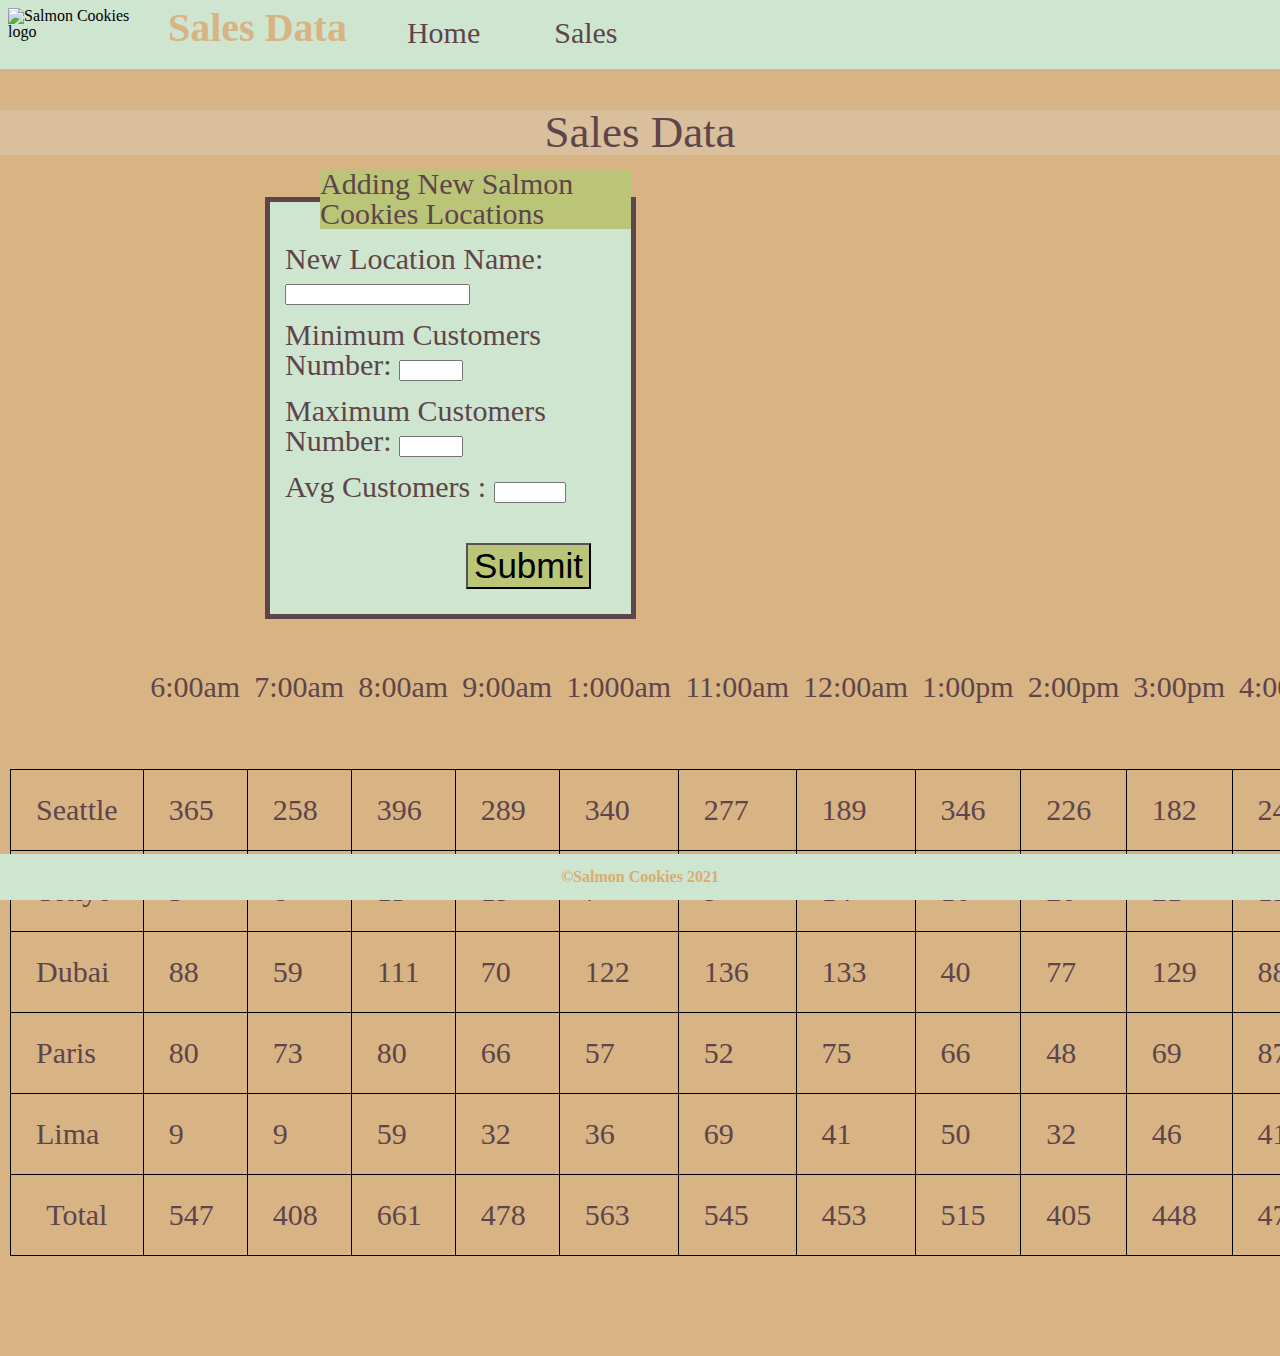
==== commit c1fa1941: "finishing lab010" ====
--- a/pages/sales.html
+++ b/pages/sales.html
@@ -29,7 +29,7 @@
     </header>
     <main id="salesMain">
 
-        <h2> Sales Data </h2>
+        <h2 id="mainheder"> Sales Data </h2>
         <!-- <h3> Seattle </h3> -->
 
 
--- a/css/style.css
+++ b/css/style.css
@@ -65,8 +65,8 @@
     font-weight: bold;
 }
 
-body {
-    margin-bottom: 2600px;
+#homeBody {
+    margin-bottom: 2800px;
 }
 
 
@@ -129,11 +129,12 @@
 }
 
 main h2 {
-    
+    font-family: 'Playfair Display', serif;
     font-size: 45px;
     position: absolute;
     top: 60px;
-    left: 35%;
+    width: 100%;
+    text-align: center;
     background-color: #dabf9d;
     
 
@@ -145,18 +146,20 @@
     background-color: #F3F0D7;
     position: absolute;
     top: 110px;
-    left: 25%;
+    width: 100%;
+    text-align: center;
     
 }
 
 
 
 #family{
+    font-family: 'Playfair Display', serif;
     position: absolute;
     font-size: 35px;
-    top: 400px;
-    left: 20%;
-    
+    top: 385px;
+    width: 100%;
+    text-align: center;    
     background-color: #dabf9d;
     
     
@@ -181,13 +184,17 @@
 } 
    
 #proud h3 {
+    font-family: 'Playfair Display', serif;
     font-size: 25px;
     margin-left: 40%;
 }
 #proud p {
+    
     font-size: 20px;
     text-align: center;
     background-color: cadetblue;
+    font-family: Arial, sans-serif;
+    color: blanchedalmond;
 
 }
 #proud img {
@@ -225,13 +232,14 @@
     font-size: 28px;
     color: #ceca07;;
     left: 15px;
+    font-family: Georgia, serif;
     
 }
 
 #locationimg {
     position: absolute;
     top: 2200px;
-    width: 700px;
+    width: 780px;
     height: 300px;
 }
   
@@ -245,74 +253,27 @@
 
 } 
 
-/* 
-
-
-
-
-
-#welcome {
-    position: relative;
-    text-align: center;
-    left: 25%;
-    color: rgb(148, 108, 56);
-    top: 6%;
-}
-
-
-
-
-
-
-
-
-#family{
-    float: left;
-    width: 1100x;
-    margin: 50px;
-    margin-left: 20;
-    color: rgb(148, 108, 56);
-    
-    
-}
-
-.family{ 
-    margin-left: 70px;
-}
-
- #proud{
-     background-color: #CEE5D0;
-    float: left;
-    width: 800px;
-    margin: 100px;
-   
+#contactDiv {
+    position: absolute;
+    top: 2600px;
+    font-size: 30px;
+    background-color: rgb(134, 110, 77);
+    width: 100%;
+    font-family: Cambria, Cochin, Georgia, Times, 'Times New Roman', serif;
+    text-align: center;
+}
+
+/* Sales */
+
+#mainheder{
+    margin-top: 50px;
+    
 } 
-    
-
-.MENU {
-    margin-left: 1300px;
-    background-color:#CEE5D0 ;
-}
-    
-.LOCATIONS {
-    background-color:#CEE5D0 ;
-    margin-left: 400px;
-    margin-right: 100px;
-}
-   
-.HOURS { 
-    background-color:#CEE5D0 ;
-    margin-left: 600px;
-    margin-right: 200px;
-
-} */
-=======
-}
 
 fieldset { 
     border:solid 5px #5E454B ;
     margin-left: 50%;
-    width: 50%;
+    width: 70%;
     background-color: #CEE5D0 ;
     margin-top: 30px
 }
@@ -341,3 +302,5 @@
     
 }
 
+
+
